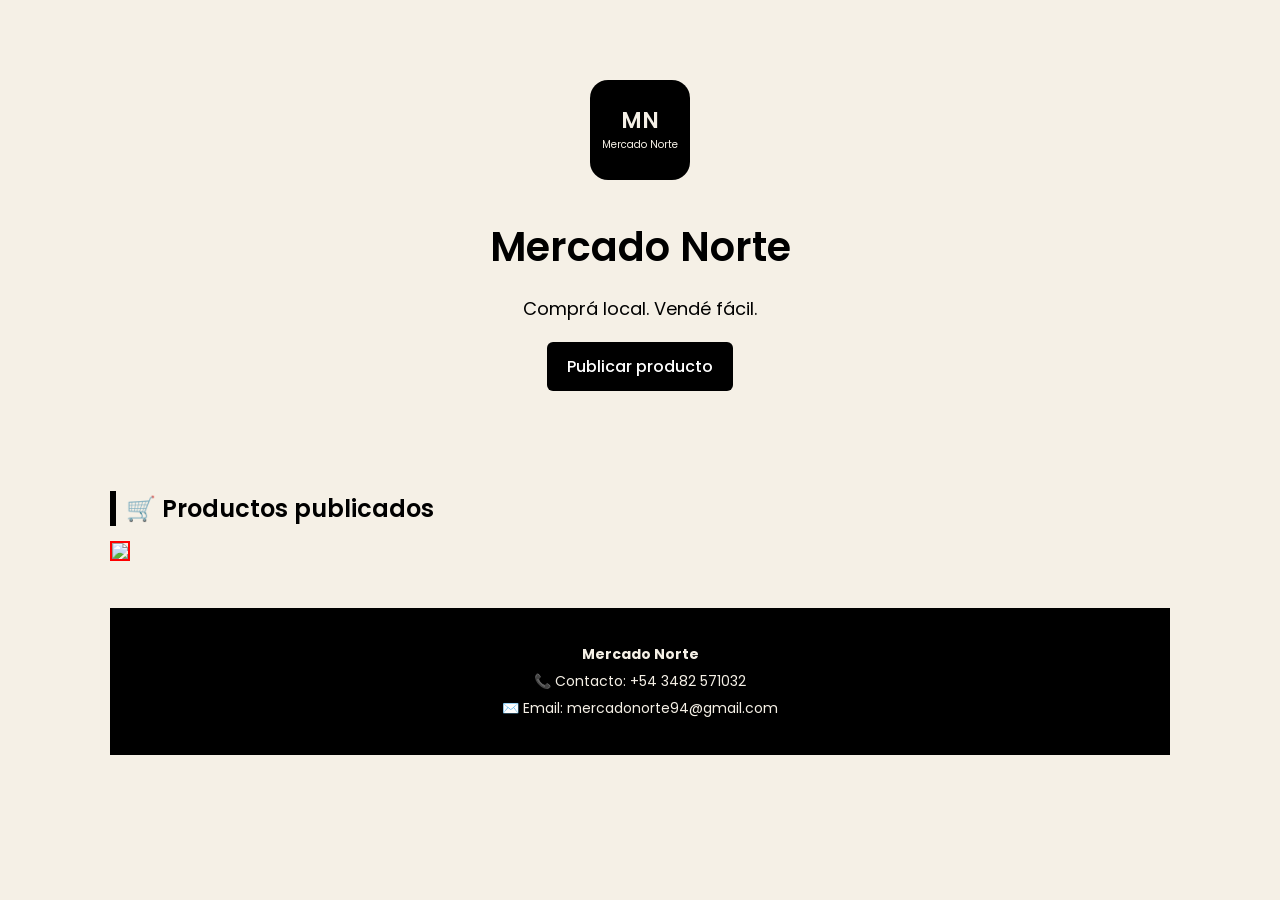
==== index.html @ c40906a4 "Update index.html" ====
<!DOCTYPE html>
<html lang="es">
<head>
  <meta charset="UTF-8">
  <title>Mercado Norte</title>
  <meta name="viewport" content="width=device-width, initial-scale=1.0">

  <!-- GOOGLE FONT -->
  <link rel="preconnect" href="https://fonts.googleapis.com">
  <link rel="preconnect" href="https://fonts.gstatic.com" crossorigin>
  <link href="https://fonts.googleapis.com/css2?family=Poppins:wght@300;400;500;600;700&display=swap" rel="stylesheet">

  <style>
    * { box-sizing: border-box; }

    body {
      margin: 0;
      font-family: 'Poppins', sans-serif;
      background: #f5f0e6;
      color: #000;
    }

    h1, h2, h3 { font-weight: 600; color: #000; }
    p { font-weight: 400; color: #000; }

    header {
      padding: 70px 20px 50px;
      text-align: center;
    }

    .logo {
      display: flex;
      justify-content: center;
      margin-bottom: 15px;
    }

    header h1 {
      font-size: 40px;
      margin-bottom: 10px;
    }

    header p {
      font-size: 18px;
      margin-bottom: 20px;
    }

    .btn {
      background: #000;
      color: #fff;
      padding: 12px 20px;
      border-radius: 6px;
      text-decoration: none;
      font-weight: 500;
      display: inline-block;
      transition: 0.3s;
    }

    .btn:hover { opacity: 0.85; }

    section {
      padding: 30px 20px;
      max-width: 1100px;
      margin: auto;
    }

    h2 {
      margin-bottom: 15px;
      border-left: 6px solid #000;
      padding-left: 10px;
    }

    .products {
      display: grid;
      grid-template-columns: repeat(auto-fill, minmax(240px, 1fr));
      gap: 20px;
    }

    .product {
      background: #fff;
      border-radius: 12px;
      padding: 15px;
      box-shadow: 0 4px 10px rgba(0,0,0,.12);
      transition: 0.3s;
    }

    .product:hover {
      transform: translateY(-5px);
      box-shadow: 0 10px 25px rgba(0,0,0,.2);
    }

    .product img {
      width: 100%;
      height: 180px;
      object-fit: cover;
      border-radius: 10px;
      background: #ddd;
    }

    .product h3 {
      margin: 10px 0 5px;
      font-size: 18px;
    }

    .price {
      font-weight: 600;
      color: #000;
      margin: 5px 0;
    }

    footer {
      background: #000;
      color: #f5f0e6;
      text-align: center;
      padding: 30px 20px;
      margin-top: 40px;
      font-size: 14px;
    }

    footer p {
      color: #f5f0e6;
      margin: 6px 0;
    }
  </style>
</head>

<body>

<header>
  <div class="logo">
    <svg width="120" height="120" viewBox="0 0 120 120" xmlns="http://www.w3.org/2000/svg">
      <rect x="10" y="10" width="100" height="100" rx="18" fill="#000"/>
      <text x="60" y="58" text-anchor="middle" fill="#f5f0e6"
            font-size="22" font-weight="600" font-family="Poppins, sans-serif">
        MN
      </text>
      <text x="60" y="78" text-anchor="middle" fill="#f5f0e6"
            font-size="10" font-family="Poppins, sans-serif">
        Mercado Norte
      </text>
    </svg>
  </div>

  <h1>Mercado Norte</h1>
  <p>Comprá local. Vendé fácil.</p>

  <a class="btn" href="https://forms.gle/kCytFPXxdgC8D1UQ8" target="_blank">
    Publicar producto
  </a>
</header>

<section>
  <h2>🛒 Productos publicados</h2>
   <img src="https://drive.google.com/uc?export=view&id=1iqeTSGnYzwwNMqAyxwlm0wmBClxX2whs" style="width:200px;border:2px solid red;"
</section>

<footer>
  <p><strong>Mercado Norte</strong></p>
  <p>📞 Contacto: +54 3482 571032</p>
  <p>✉️ Email: mercadonorte94@gmail.com</p>
</footer>

<script>
const URL = "https://opensheet.elk.sh/1UmusFi6aUhxJ5xE1WfGMQ5s9DcZQ4Wx_UZw-h3-eVmI/Respuestas%20de%20formulario%201";

fetch(URL)
  .then(res => res.json())
  .then(data => {
    const contenedor = document.getElementById("productos");

    data.reverse().forEach(p => {
      const img = (p["Link de imagen"] || "").trim();

      const card = document.createElement("div");
      card.className = "product";

      card.innerHTML = `
        ${img ? `<img src="${img}" alt="Producto">` : `<div style="height:180px;display:flex;align-items:center;justify-content:center;background:#eee;border-radius:10px;">Sin imagen</div>`}
        <h3>${p["Nombre del producto"] || ""}</h3>
        <p>Vendedor: ${p["Nombre del vendedor"] || ""}</p>
        <p class="price">$${p["Precio"] || ""}</p>
        <a class="btn" href="${p["Contacto"] || "#"}" target="_blank">
          Contactar
        </a>
      `;

      contenedor.appendChild(card);
    });
  })
  .catch(err => console.error("Error cargando productos:", err));
</script>
</body>
</html>
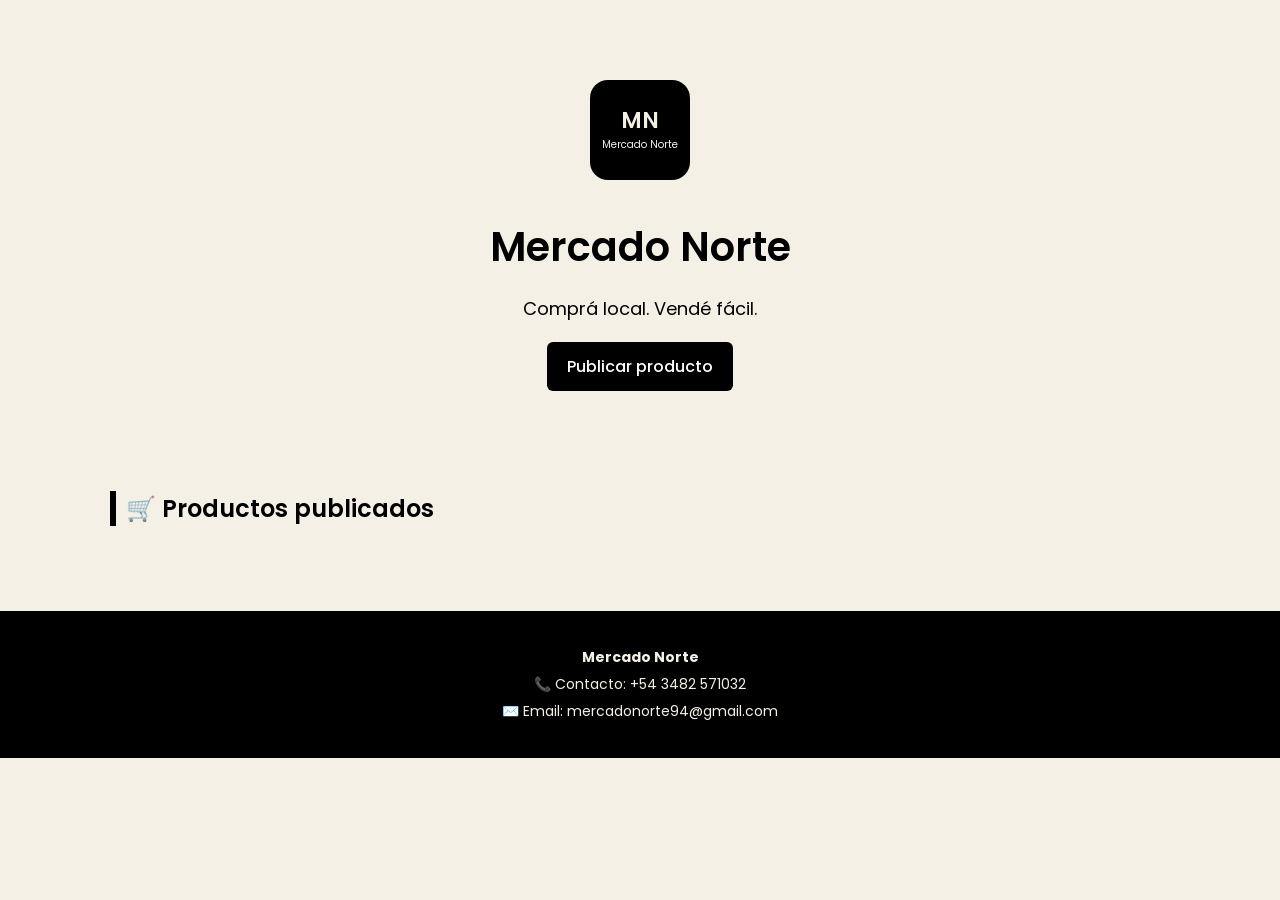
==== commit 5980fad6: "Update index.html" ====
--- a/index.html
+++ b/index.html
@@ -150,7 +150,7 @@
 
 <section>
   <h2>🛒 Productos publicados</h2>
-   <img src="https://drive.google.com/uc?export=view&id=1iqeTSGnYzwwNMqAyxwlm0wmBClxX2whs" style="width:200px;border:2px solid red;"
+ <div class="products" id="productos"></div>
 </section>
 
 <footer>
@@ -174,7 +174,11 @@
       card.className = "product";
 
       card.innerHTML = `
-        ${img ? `<img src="${img}" alt="Producto">` : `<div style="height:180px;display:flex;align-items:center;justify-content:center;background:#eee;border-radius:10px;">Sin imagen</div>`}
+        ${
+          img
+            ? `<img src="${img}" alt="Producto">`
+            : `<div style="height:180px;display:flex;align-items:center;justify-content:center;background:#eee;border-radius:10px;">Sin imagen</div>`
+        }
         <h3>${p["Nombre del producto"] || ""}</h3>
         <p>Vendedor: ${p["Nombre del vendedor"] || ""}</p>
         <p class="price">$${p["Precio"] || ""}</p>
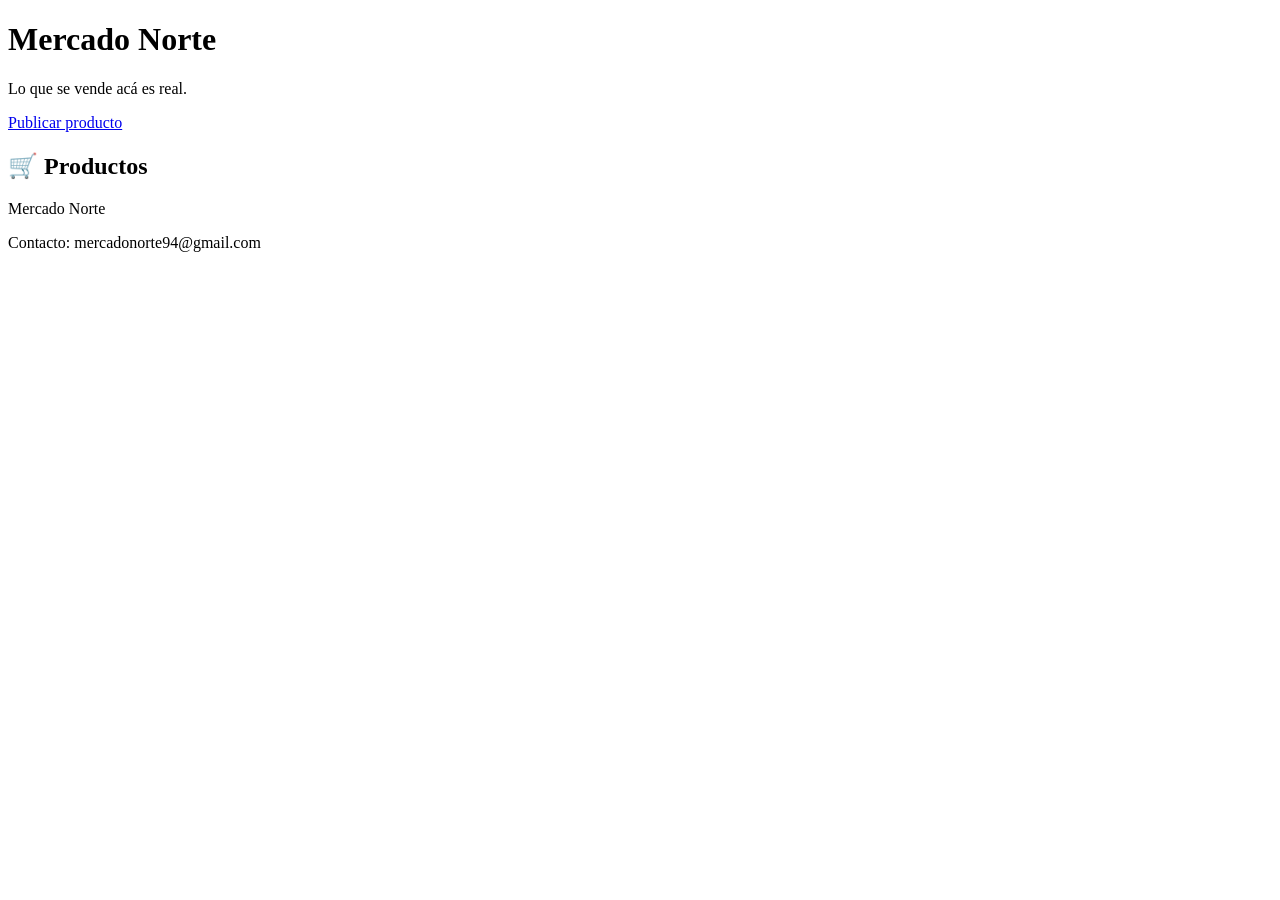
==== commit ee222e47: "Update index.html fragmentando el actual index a uno mejorado" ====
--- a/index.html
+++ b/index.html
@@ -5,192 +5,38 @@
   <title>Mercado Norte</title>
   <meta name="viewport" content="width=device-width, initial-scale=1.0">
 
-  <!-- GOOGLE FONT -->
+  <!-- FUENTE -->
   <link rel="preconnect" href="https://fonts.googleapis.com">
   <link rel="preconnect" href="https://fonts.gstatic.com" crossorigin>
-  <link href="https://fonts.googleapis.com/css2?family=Poppins:wght@300;400;500;600;700&display=swap" rel="stylesheet">
+  <link href="https://fonts.googleapis.com/css2?family=Poppins:wght@300;400;600;700&display=swap" rel="stylesheet">
 
-  <style>
-    * { box-sizing: border-box; }
-
-    body {
-      margin: 0;
-      font-family: 'Poppins', sans-serif;
-      background: #f5f0e6;
-      color: #000;
-    }
-
-    h1, h2, h3 { font-weight: 600; color: #000; }
-    p { font-weight: 400; color: #000; }
-
-    header {
-      padding: 70px 20px 50px;
-      text-align: center;
-    }
-
-    .logo {
-      display: flex;
-      justify-content: center;
-      margin-bottom: 15px;
-    }
-
-    header h1 {
-      font-size: 40px;
-      margin-bottom: 10px;
-    }
-
-    header p {
-      font-size: 18px;
-      margin-bottom: 20px;
-    }
-
-    .btn {
-      background: #000;
-      color: #fff;
-      padding: 12px 20px;
-      border-radius: 6px;
-      text-decoration: none;
-      font-weight: 500;
-      display: inline-block;
-      transition: 0.3s;
-    }
-
-    .btn:hover { opacity: 0.85; }
-
-    section {
-      padding: 30px 20px;
-      max-width: 1100px;
-      margin: auto;
-    }
-
-    h2 {
-      margin-bottom: 15px;
-      border-left: 6px solid #000;
-      padding-left: 10px;
-    }
-
-    .products {
-      display: grid;
-      grid-template-columns: repeat(auto-fill, minmax(240px, 1fr));
-      gap: 20px;
-    }
-
-    .product {
-      background: #fff;
-      border-radius: 12px;
-      padding: 15px;
-      box-shadow: 0 4px 10px rgba(0,0,0,.12);
-      transition: 0.3s;
-    }
-
-    .product:hover {
-      transform: translateY(-5px);
-      box-shadow: 0 10px 25px rgba(0,0,0,.2);
-    }
-
-    .product img {
-      width: 100%;
-      height: 180px;
-      object-fit: cover;
-      border-radius: 10px;
-      background: #ddd;
-    }
-
-    .product h3 {
-      margin: 10px 0 5px;
-      font-size: 18px;
-    }
-
-    .price {
-      font-weight: 600;
-      color: #000;
-      margin: 5px 0;
-    }
-
-    footer {
-      background: #000;
-      color: #f5f0e6;
-      text-align: center;
-      padding: 30px 20px;
-      margin-top: 40px;
-      font-size: 14px;
-    }
-
-    footer p {
-      color: #f5f0e6;
-      margin: 6px 0;
-    }
-  </style>
+  <!-- CSS -->
+  <link rel="stylesheet" href="css/styles.css">
 </head>
 
 <body>
 
 <header>
-  <div class="logo">
-    <svg width="120" height="120" viewBox="0 0 120 120" xmlns="http://www.w3.org/2000/svg">
-      <rect x="10" y="10" width="100" height="100" rx="18" fill="#000"/>
-      <text x="60" y="58" text-anchor="middle" fill="#f5f0e6"
-            font-size="22" font-weight="600" font-family="Poppins, sans-serif">
-        MN
-      </text>
-      <text x="60" y="78" text-anchor="middle" fill="#f5f0e6"
-            font-size="10" font-family="Poppins, sans-serif">
-        Mercado Norte
-      </text>
-    </svg>
-  </div>
+  <h1>Mercado Norte</h1>
+  <p>Lo que se vende acá es real.</p>
 
-  <h1>Mercado Norte</h1>
-  <p>Comprá local. Vendé fácil.</p>
-
-  <a class="btn" href="https://forms.gle/kCytFPXxdgC8D1UQ8" target="_blank">
+  <a class="btn" href="PEGÁ_ACÁ_TU_FORM" target="_blank">
     Publicar producto
   </a>
 </header>
 
-<section>
-  <h2>🛒 Productos publicados</h2>
- <div class="products" id="productos"></div>
-</section>
+<main>
+  <h2>🛒 Productos</h2>
+  <div id="productos" class="products"></div>
+</main>
 
 <footer>
-  <p><strong>Mercado Norte</strong></p>
-  <p>📞 Contacto: +54 3482 571032</p>
-  <p>✉️ Email: mercadonorte94@gmail.com</p>
+  <p>Mercado Norte</p>
+  <p>Contacto: mercadonorte94@gmail.com</p>
 </footer>
 
-<script>
-const URL = "https://opensheet.elk.sh/1UmusFi6aUhxJ5xE1WfGMQ5s9DcZQ4Wx_UZw-h3-eVmI/Respuestas%20de%20formulario%201";
-
-fetch(URL)
-  .then(res => res.json())
-  .then(data => {
-    const contenedor = document.getElementById("productos");
-
-    data.reverse().forEach(p => {
-      const img = (p["Link de imagen"] || "").trim();
-
-      const card = document.createElement("div");
-      card.className = "product";
-
-      card.innerHTML = `
-        ${
-          img
-            ? `<img src="${img}" alt="Producto">`
-            : `<div style="height:180px;display:flex;align-items:center;justify-content:center;background:#eee;border-radius:10px;">Sin imagen</div>`
-        }
-        <h3>${p["Nombre del producto"] || ""}</h3>
-        <p>Vendedor: ${p["Nombre del vendedor"] || ""}</p>
-        <p class="price">$${p["Precio"] || ""}</p>
-        <a class="btn" href="${p["Contacto"] || "#"}" target="_blank">
-          Contactar
-        </a>
-      `;
-
-      contenedor.appendChild(card);
-    });
-  })
-  .catch(err => console.error("Error cargando productos:", err));
-</script>
+<!-- JS -->
+<script src="js/productos.js"></script>
 </body>
 </html>
+
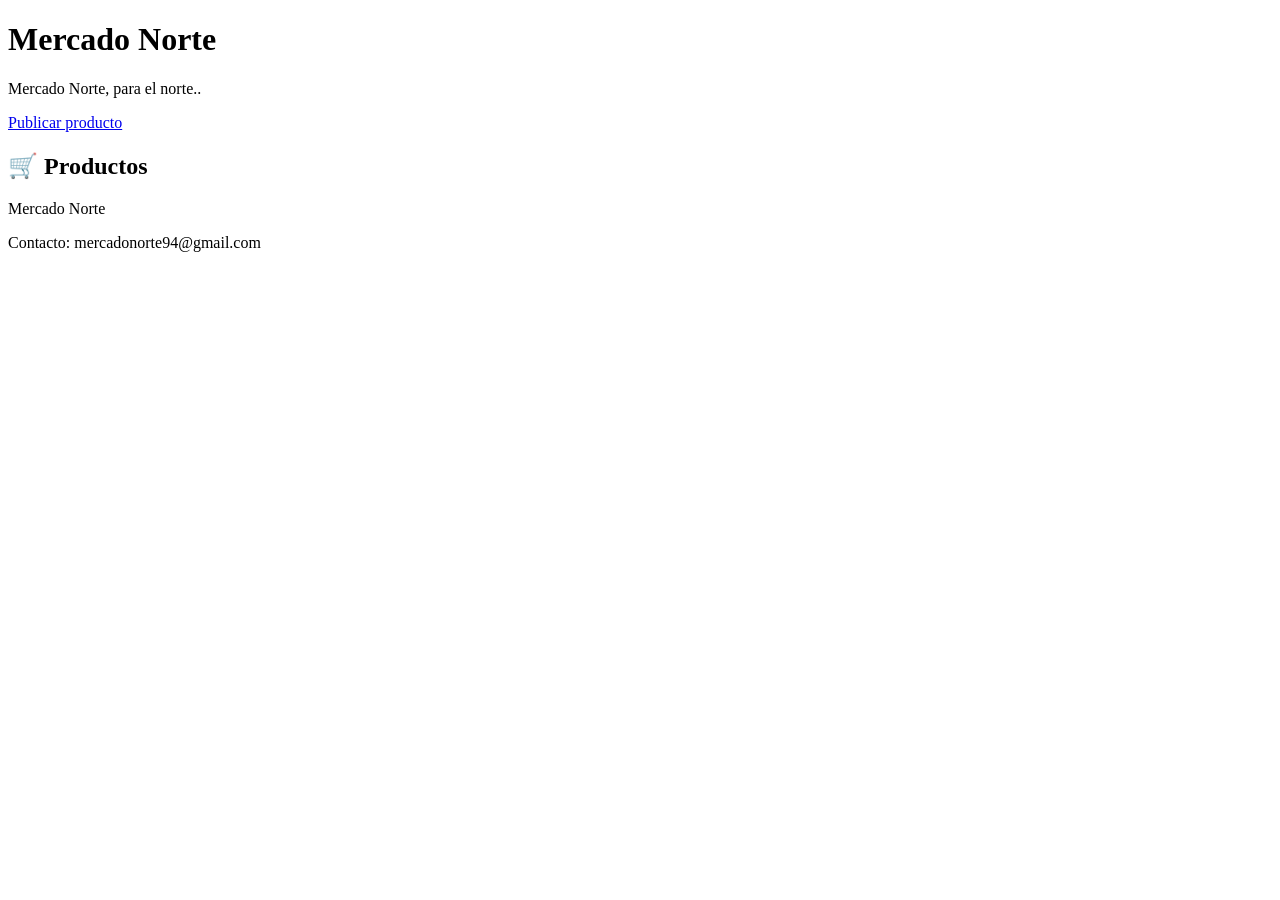
==== commit 24c5bce0: "Update index.html" ====
--- a/index.html
+++ b/index.html
@@ -18,9 +18,9 @@
 
 <header>
   <h1>Mercado Norte</h1>
-  <p>Lo que se vende acá es real.</p>
+  <p>Mercado Norte, para el norte..</p>
 
-  <a class="btn" href="PEGÁ_ACÁ_TU_FORM" target="_blank">
+  <a class="btn" href="https://docs.google.com/forms/d/1kBxYzjbL9kBZAccVvP7C0WxiM3CfKr58VFGah9cAXEA/edit?usp=forms_home&ouid=106475220237166745202&ths=true" target="_blank">
     Publicar producto
   </a>
 </header>
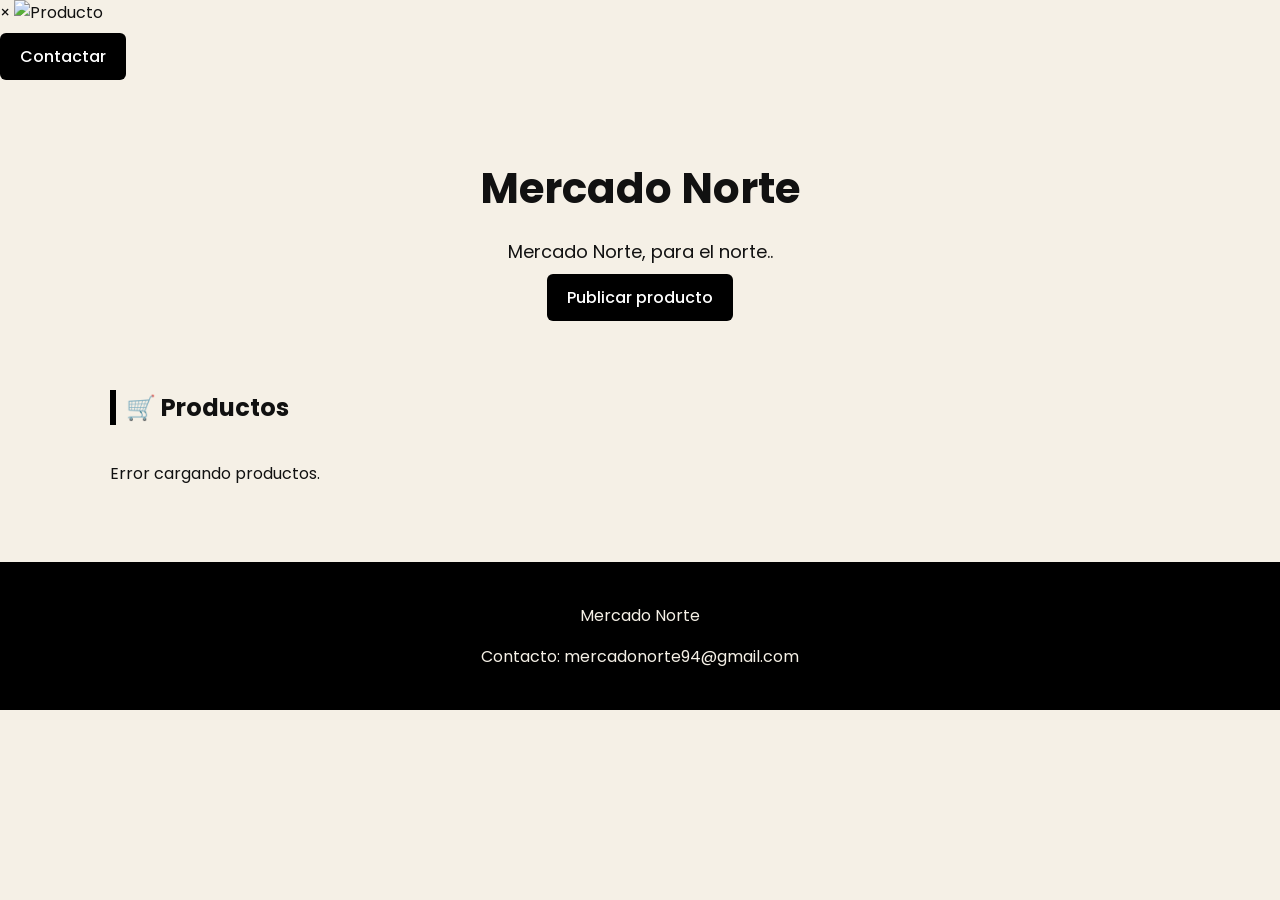
==== commit c04843c0: "Update index.html" ====
--- a/index.html
+++ b/index.html
@@ -13,6 +13,18 @@
   <!-- CSS -->
   <link rel="stylesheet" href="css/styles.css">
 </head>
+  
+<!-- MODAL -->
+<div id="modal" class="modal">
+  <div class="modal-content">
+    <span class="modal-close">&times;</span>
+    <img id="modal-img" src="" alt="Producto">
+    <h3 id="modal-nombre"></h3>
+    <p id="modal-vendedor"></p>
+    <p id="modal-precio"></p>
+    <a id="modal-contacto" href="#" target="_blank" class="btn">Contactar</a>
+  </div>
+</div>
 
 <body>
 
@@ -20,7 +32,7 @@
   <h1>Mercado Norte</h1>
   <p>Mercado Norte, para el norte..</p>
 
-  <a class="btn" href="https://docs.google.com/forms/d/1kBxYzjbL9kBZAccVvP7C0WxiM3CfKr58VFGah9cAXEA/edit?usp=forms_home&ouid=106475220237166745202&ths=true" target="_blank">
+  <a class="btn" href="https://docs.google.com/forms/d/e/1FAIpQLSf9muHzy1BSirTutfvNsVQJ85PoB4gyW4UyVREk6B_0MxnFOw/viewform?usp=header" target="_blank">
     Publicar producto
   </a>
 </header>
--- a/css/styles.css
+++ b/css/styles.css
@@ -0,0 +1,93 @@
+* {
+  box-sizing: border-box;
+  font-family: 'Poppins', sans-serif;
+}
+
+body {
+  margin: 0;
+  background: #f5f0e6;
+  color: #111;
+}
+
+header {
+  text-align: center;
+  padding: 60px 20px 40px;
+}
+
+h1 {
+  font-size: 42px;
+  margin-bottom: 10px;
+}
+
+header p {
+  font-size: 18px;
+  margin-bottom: 20px;
+}
+
+.btn {
+  background: #000;
+  color: #fff;
+  padding: 12px 20px;
+  text-decoration: none;
+  border-radius: 6px;
+  font-weight: 500;
+}
+
+main {
+  max-width: 1100px;
+  margin: auto;
+  padding: 20px;
+}
+
+h2 {
+  border-left: 6px solid #000;
+  padding-left: 10px;
+}
+
+.products {
+  display: grid;
+  grid-template-columns: repeat(auto-fill, minmax(240px, 1fr));
+  gap: 20px;
+  margin-top: 20px;
+}
+
+.product {
+  background: #fff;
+  border-radius: 12px;
+  padding: 15px;
+  box-shadow: 0 4px 10px rgba(0,0,0,.15);
+}
+
+.product img {
+  width: 100%;
+  height: 180px;
+  object-fit: cover;
+  border-radius: 10px;
+}
+
+.no-img {
+  height: 180px;
+  background: #ddd;
+  border-radius: 10px;
+  display: flex;
+  align-items: center;
+  justify-content: center;
+  color: #555;
+}
+
+.product h3 {
+  margin: 10px 0 5px;
+}
+
+.price {
+  font-weight: 700;
+  margin: 5px 0;
+}
+
+footer {
+  background: #000;
+  color: #f5f0e6;
+  text-align: center;
+  padding: 25px;
+  margin-top: 40px;
+}
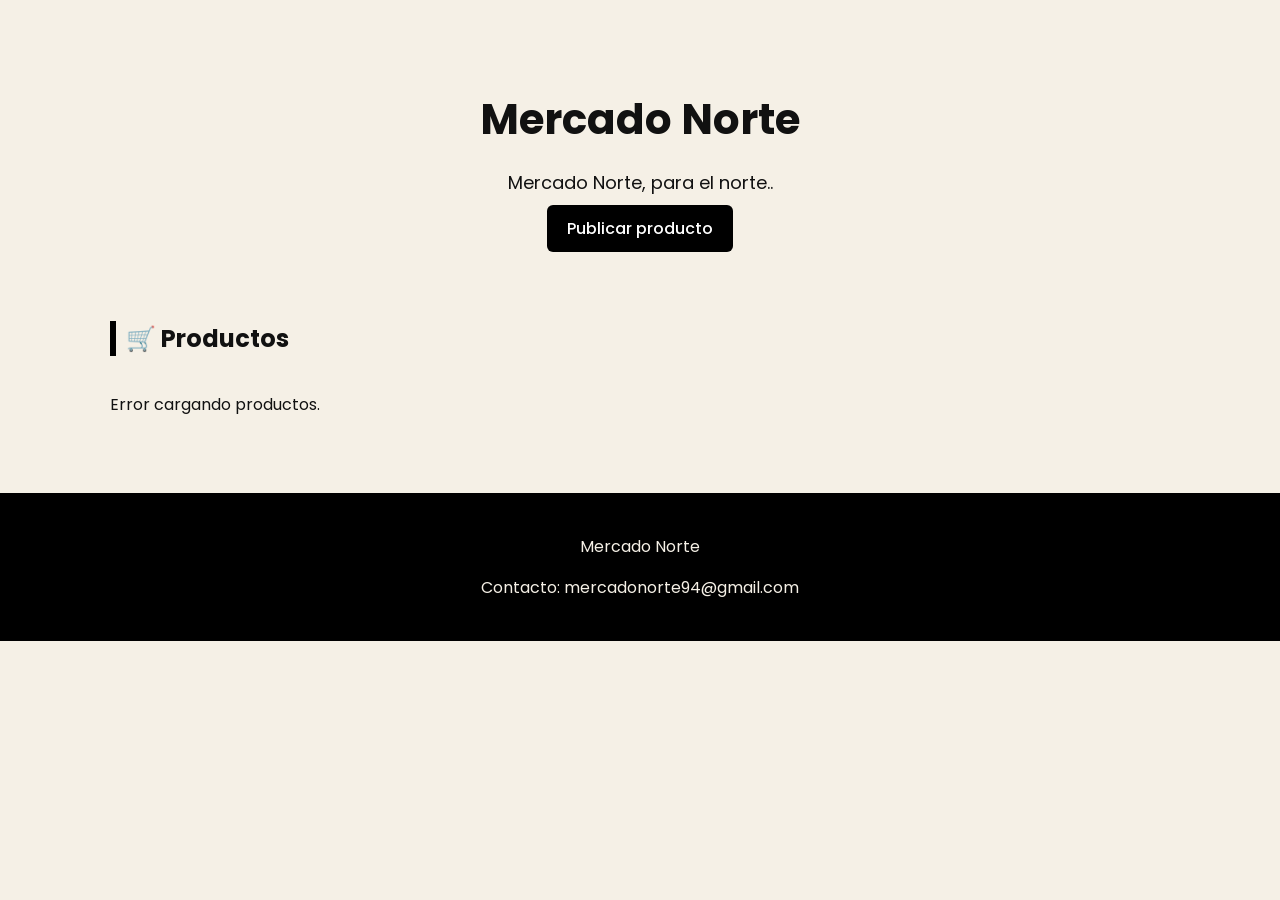
==== commit 4b903d71: "Update index.html" ====
--- a/index.html
+++ b/index.html
@@ -13,20 +13,21 @@
   <!-- CSS -->
   <link rel="stylesheet" href="css/styles.css">
 </head>
-  
+<body>
+
 <!-- MODAL -->
 <div id="modal" class="modal">
   <div class="modal-content">
     <span class="modal-close">&times;</span>
     <img id="modal-img" src="" alt="Producto">
     <h3 id="modal-nombre"></h3>
+    <p id="modal-tipo"></p>
+    <p id="modal-descripcion"></p>
     <p id="modal-vendedor"></p>
     <p id="modal-precio"></p>
     <a id="modal-contacto" href="#" target="_blank" class="btn">Contactar</a>
   </div>
 </div>
-
-<body>
 
 <header>
   <h1>Mercado Norte</h1>
@@ -51,4 +52,3 @@
 <script src="js/productos.js"></script>
 </body>
 </html>
-
--- a/css/styles.css
+++ b/css/styles.css
@@ -31,6 +31,12 @@
   text-decoration: none;
   border-radius: 6px;
   font-weight: 500;
+  transition: 0.25s;
+}
+
+.btn:hover {
+  transform: translateY(-2px);
+  opacity: 0.9;
 }
 
 main {
@@ -56,6 +62,12 @@
   border-radius: 12px;
   padding: 15px;
   box-shadow: 0 4px 10px rgba(0,0,0,.15);
+  transition: transform 0.25s, box-shadow 0.25s;
+}
+
+.product:hover {
+  transform: translateY(-5px);
+  box-shadow: 0 8px 25px rgba(0,0,0,.2);
 }
 
 .product img {
@@ -91,3 +103,70 @@
   padding: 25px;
   margin-top: 40px;
 }
+
+/* MODAL */
+.modal {
+  display: none;
+  position: fixed;
+  z-index: 100;
+  left: 0;
+  top: 0;
+  width: 100%;
+  height: 100%;
+  overflow: auto;
+  background-color: rgba(0,0,0,0.6);
+  animation: fadeIn 0.3s ease;
+}
+
+.modal-content {
+  background-color: #fff;
+  margin: 60px auto;
+  padding: 20px;
+  border-radius: 12px;
+  max-width: 500px;
+  width: 90%;
+  text-align: center;
+  position: relative;
+  transform: scale(0.7);
+  animation: zoomIn 0.3s forwards;
+}
+
+.modal-content img {
+  width: 100%;
+  max-height: 300px;
+  object-fit: cover;
+  border-radius: 12px;
+  margin-bottom: 15px;
+}
+
+.modal-close {
+  position: absolute;
+  top: 10px;
+  right: 15px;
+  font-size: 28px;
+  font-weight: bold;
+  cursor: pointer;
+}
+
+/* Animaciones */
+@keyframes zoomIn {
+  to { transform: scale(1); }
+}
+
+@keyframes fadeIn {
+  from { opacity: 0; }
+  to { opacity: 1; }
+}
+
+/* MEDIA QUERIES PARA COMPUTADORAS GRANDES */
+@media (min-width: 1200px) {
+  .products {
+    grid-template-columns: repeat(auto-fill, minmax(280px, 1fr));
+    gap: 30px;
+  }
+
+  .modal-content {
+    max-width: 600px;
+  }
+}
+
